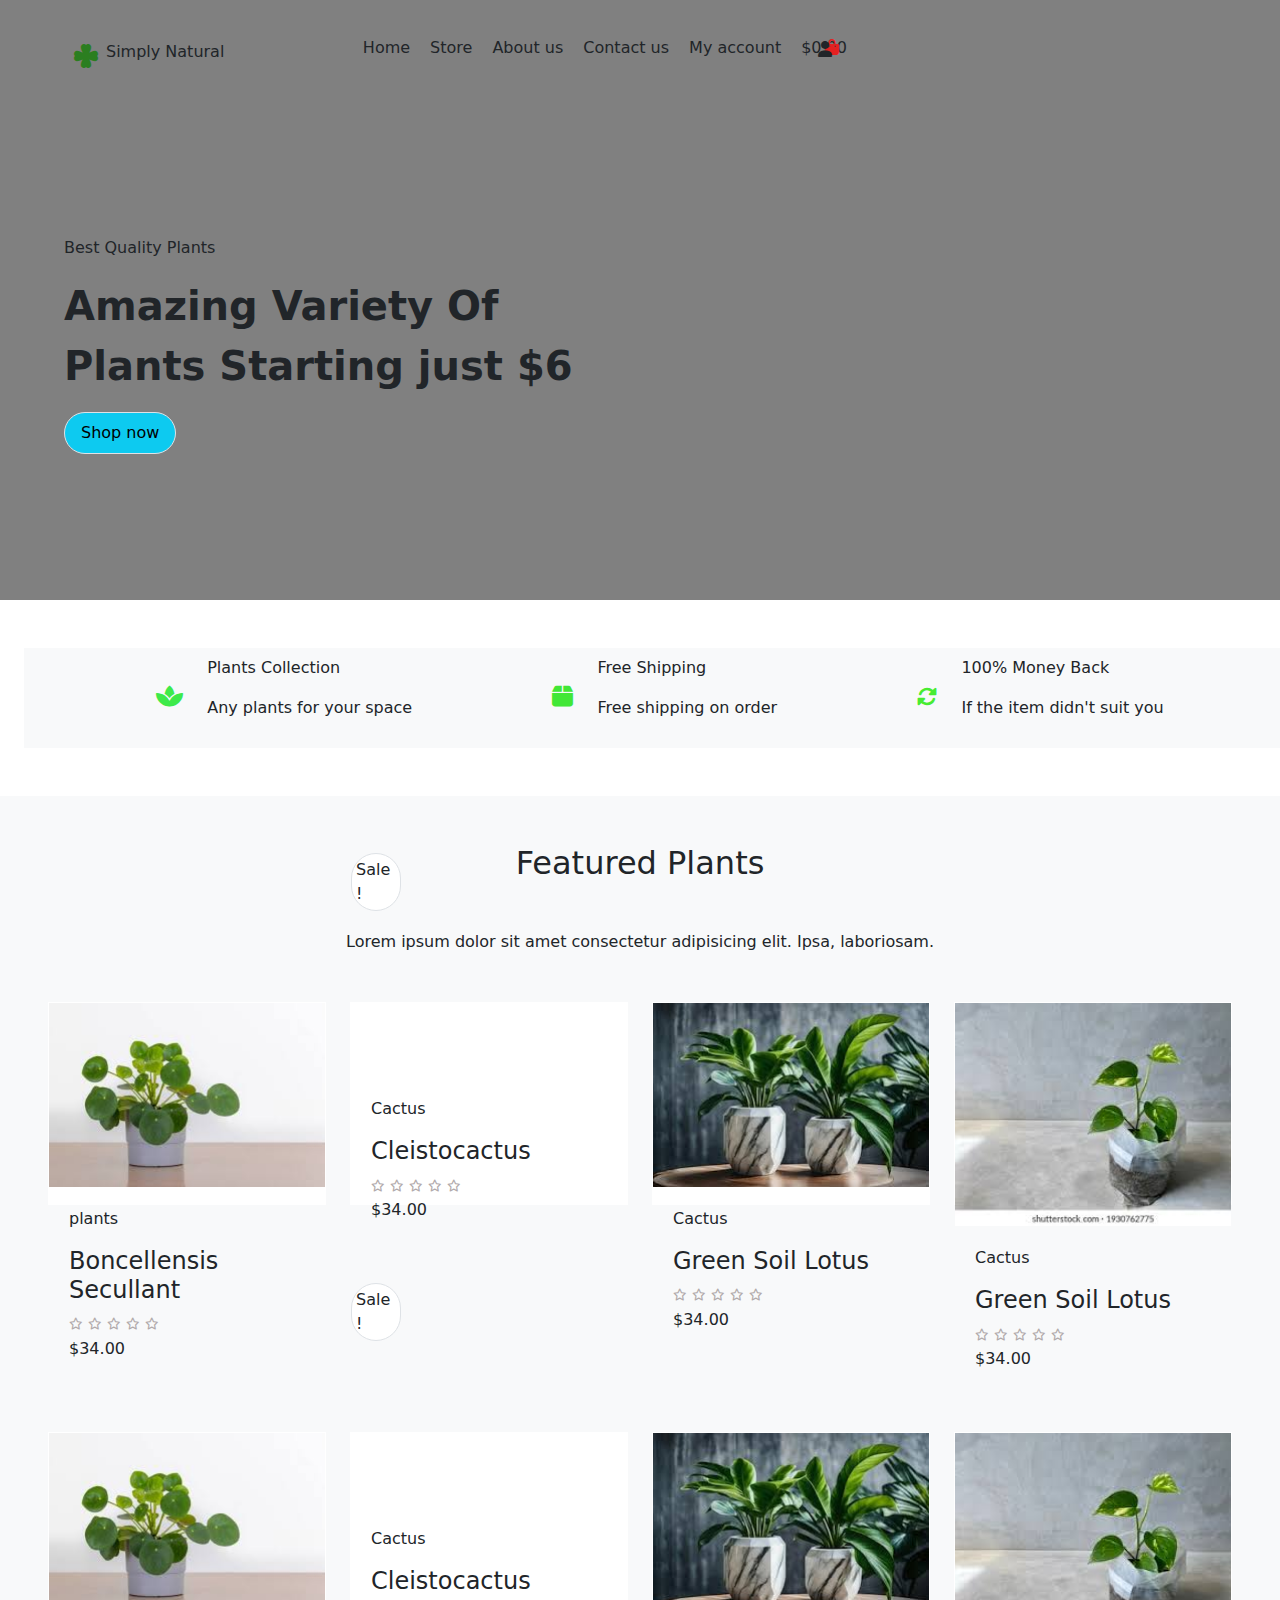
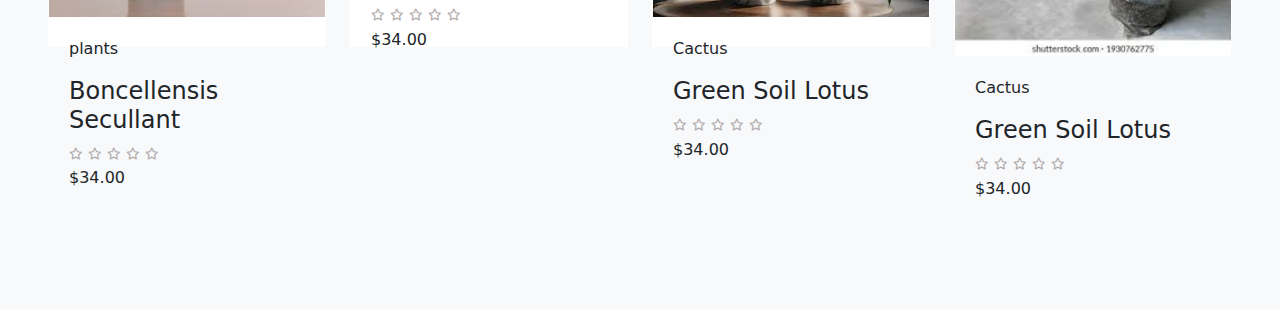
==== index.html @ b9bbbdbb "Update and rename assignment1.html to index.html" ====
<!DOCTYPE html>
<html lang="en">
<head>
    <meta charset="UTF-8">
    <meta name="viewport" content="width=device-width, initial-scale=1.0">
    <link rel="stylesheet" href="assignment1.css">
    <title>Document</title>
    <!-- bootstrap -->
    <link
    href="https://cdn.jsdelivr.net/npm/bootstrap@5.3.3/dist/css/bootstrap.min.css"
    rel="stylesheet"
    integrity="sha384-QWTKZyjpPEjISv5WaRU9OFeRpok6YctnYmDr5pNlyT2bRjXh0JMhjY6hW+ALEwIH"
    crossorigin="anonymous"
  />

    <!-- Font Awesome CDN -->
    <link rel="stylesheet" href="https://cdnjs.cloudflare.com/ajax/libs/font-awesome/6.0.0-beta3/css/all.min.css">
</head>
<body >
    <div class="child1 p-3 w-100">
    <div class="navbar m-2 mb-4 d-flex">
        <div class="child  d-flex">
        <i class="pt-4 pe-2 fa-solid fa-clover fa-xl" style="color: #2b7e20;"></i>
        <p class="pt-2">Simply Natural</p>
        </div>
        
        <ul class="list-1 d-flex list-unstyled">
            <li>Home</li>
            <li>Store </li>
            <li>About us</li>
            <li>Contact us</li>
            <li>My account</li>
            <li >$0.00</li>
          </ul>
          <i class=" bag fa-solid fa-bag-shopping" style="color: #e42121;"></i>
          <i class=" user fa-solid fa-user"></i>
          
        </div>
        <div class="body-top w-50 p-5 ">
            <p>Best Quality Plants</p>
            <p class="fw-bold fs-1">Amazing Variety Of Plants Starting just $6</p>
            <button class="p-2 ps-3 pe-3 border bg-info rounded-5 ">Shop now</button>
        </div>
    </div>
    
</div>
<div class="child2 bg-light w-100 m-4 mt-5 d-flex ">
    <div class="part1  d-flex">
        <i class="mt-5 fa-solid fa-spa fa-xl" style="color: #3eea4a;"></i>
        <div class="p1 p-2 ms-3 mb-1">
        <p>Plants Collection</p>
        <p class="text-grey ">Any plants for your space</p>
    </div>
    </div>
    <div class="part2 d-flex">
        <i class="mt-5 fa-solid fa-box fa-xl" style="color: #42e736;"></i>
        <div class="p2 p-2 ms-3 mb-1">
            <p>Free Shipping</p>
            <p class="text-grey ">Free shipping on order</p>
        </div>
    </div>
    <div class="part3 d-flex">
        <i class="mt-5 fa-solid fa-rotate fa-lg" style="color: #47ec32;"></i>
        <div class="p3 ms-3 p-2">
            <p>100% Money Back</p>
            <p class="text-grey">If the item didn't suit you</p>
        </div>
    </div>
</div>

<div class="child3 bg-light mt-5 p-4 ">
    <div class="smalldivis p-4 ">
    <h2 class="text-center ">Featured Plants</h2>
    <p class="text-center m-5">Lorem ipsum dolor sit amet consectetur adipisicing elit. Ipsa, laboriosam.</p>
    <div class="cards ">
        <div class="row   ">
            <div class="col mb-4">
                
                <div class="card h-50 border-white rounded-0">
                    <img class="plant" src="[data-uri]" alt="">

                
                <div class="cardbody ">
                    <p>plants</p>
                    <h4>Boncellensis Secullant</h4>
                    <i class="fa-regular fa-star fa-xs" style="color: #b1aaab;"></i>
                    <i class="fa-regular fa-star fa-xs" style="color: #b1aaab;"></i>
                    <i class="fa-regular fa-star fa-xs" style="color: #b1aaab;"></i>
                    <i class="fa-regular fa-star fa-xs" style="color: #b1aaab;"></i>
                    <i class="fa-regular fa-star fa-xs" style="color: #b1aaab;"></i>
                    <p>$34.00</p>
                </div>
            </div>
        </div>
            <div class="col mb-4">
                <div class="card h-50 border-white rounded-0">
                    <img class="plant" src="https://encrypted-tbn0.gstatic.com/images?q=tbn:ANd9GcQZcji8EjD-boDUB1vncYmVXDL-gKPi-cyL2Q&s" alt="">
                    <p class="sale border rounded-5 p-1 bg-white">Sale!</p>
                
                <div class="cardbody">
                    <p>Cactus</p>
                    <h4>Cleistocactus</h4>
                    <i class="fa-regular fa-star fa-xs" style="color: #b1aaab;"></i>
                    <i class="fa-regular fa-star fa-xs" style="color: #b1aaab;"></i>
                    <i class="fa-regular fa-star fa-xs" style="color: #b1aaab;"></i>
                    <i class="fa-regular fa-star fa-xs" style="color: #b1aaab;"></i>
                    <i class="fa-regular fa-star fa-xs" style="color: #b1aaab;"></i>
                    <p>$34.00</p>
                </div>
            </div>
        </div>
            <div class="col mb-4">
                <div class="card h-50 border-white rounded-0">
                    <img src="[data-uri]" alt="">
                    
                
                <div class="cardbody">
                    <p>Cactus</p>
                    <h4>Green Soil Lotus</h4>
                    <i class="fa-regular fa-star fa-xs" style="color: #b1aaab;"></i>
                    <i class="fa-regular fa-star fa-xs" style="color: #b1aaab;"></i>
                    <i class="fa-regular fa-star fa-xs" style="color: #b1aaab;"></i>
                    <i class="fa-regular fa-star fa-xs" style="color: #b1aaab;"></i>
                    <i class="fa-regular fa-star fa-xs" style="color: #b1aaab;"></i>
                    <p>$34.00</p>
                </div>
            </div>
        </div>
            <div class="col mb-4">
                <div class="card h-50 border-white rounded-0">
                    <img src="[data-uri]" alt="">
                    
                
                <div class="cardbody">
                    <p>Cactus</p>
                    <h4>Green Soil Lotus</h4>
                    <i class="fa-regular fa-star fa-xs" style="color: #b1aaab;"></i>
                    <i class="fa-regular fa-star fa-xs" style="color: #b1aaab;"></i>
                    <i class="fa-regular fa-star fa-xs" style="color: #b1aaab;"></i>
                    <i class="fa-regular fa-star fa-xs" style="color: #b1aaab;"></i>
                    <i class="fa-regular fa-star fa-xs" style="color: #b1aaab;"></i>
                    <p>$34.00</p>
                </div>
            </div>
        </div>
    </div>
        <div class="row ">
            <div class="col ">
                <div class="card h-50 border-white rounded-0">
                    <img src="[data-uri]" alt="">
                    
                
                <div class="cardbody">
                    <p>plants</p>
                    <h4>Boncellensis Secullant</h4>
                    <i class="fa-regular fa-star fa-xs" style="color: #b1aaab;"></i>
                    <i class="fa-regular fa-star fa-xs" style="color: #b1aaab;"></i>
                    <i class="fa-regular fa-star fa-xs" style="color: #b1aaab;"></i>
                    <i class="fa-regular fa-star fa-xs" style="color: #b1aaab;"></i>
                    <i class="fa-regular fa-star fa-xs" style="color: #b1aaab;"></i>
                    <p>$34.00</p>
                </div>
            </div>
        </div>
            <div class="col">
                <div class="card h-50 border-white rounded-0">
                    <img src="https://encrypted-tbn0.gstatic.com/images?q=tbn:ANd9GcQZcji8EjD-boDUB1vncYmVXDL-gKPi-cyL2Q&s" alt="">
                    <p class="sale border rounded-5 p-1 bg-white">Sale!</p>
                
                <div class="cardbody">
                    <p>Cactus</p>
                    <h4>Cleistocactus</h4>
                    <i class="fa-regular fa-star fa-xs" style="color: #b1aaab;"></i>
                    <i class="fa-regular fa-star fa-xs" style="color: #b1aaab;"></i>
                    <i class="fa-regular fa-star fa-xs" style="color: #b1aaab;"></i>
                    <i class="fa-regular fa-star fa-xs" style="color: #b1aaab;"></i>
                    <i class="fa-regular fa-star fa-xs" style="color: #b1aaab;"></i>
                    <p>$34.00</p>
                </div>
            </div>
        </div>
            <div class="col">
                <div class="card h-50 border-white rounded-0">
                    <img src="[data-uri]" alt="">
                    
                
                <div class="cardbody">
                    <p>Cactus</p>
                    <h4>Green Soil Lotus</h4>
                    <i class="fa-regular fa-star fa-xs" style="color: #b1aaab;"></i>
                    <i class="fa-regular fa-star fa-xs" style="color: #b1aaab;"></i>
                    <i class="fa-regular fa-star fa-xs" style="color: #b1aaab;"></i>
                    <i class="fa-regular fa-star fa-xs" style="color: #b1aaab;"></i>
                    <i class="fa-regular fa-star fa-xs" style="color: #b1aaab;"></i>
                    <p>$34.00</p>
                </div>
            </div>
        </div>
            <div class="col mb-4">
                <div class="card h-50 border-white rounded-0">
                    <img src="[data-uri]" alt="">
                    
                
                <div class="cardbody">
                    <p>Cactus</p>
                    <h4>Green Soil Lotus</h4>
                    <i class="fa-regular fa-star fa-xs" style="color: #b1aaab;"></i>
                    <i class="fa-regular fa-star fa-xs" style="color: #b1aaab;"></i>
                    <i class="fa-regular fa-star fa-xs" style="color: #b1aaab;"></i>
                    <i class="fa-regular fa-star fa-xs" style="color: #b1aaab;"></i>
                    <i class="fa-regular fa-star fa-xs" style="color: #b1aaab;"></i>
                    <p>$34.00</p>
                </div>
            </div>
        </div>
        </div>
    </div>
</div>
</div>
</body>
</html>
---- assignment1.css ----
.child1{
    background-color: gray;
    background-image: url(https://encrypted-tbn0.gstatic.com/images?q=tbn:ANd9GcSq9efcRZFs7H1kkMKK7UFAxqtxMo_ifj8DDA&s);
    background-repeat: no-repeat;
    background-size: cover;
}
.navbar{
    margin: auto;
    display: block;
    width: 100%;
    justify-content: space-between;
}

.body-top{
    margin-top: 100px;
}

.icon
{
    width: 20px;
    height: 20px;
}

.child
{
    position: relative;
    left: 50px;
}
.child1{
    height: 600px;
}
.list{
    width: 100px;
    position: relative;
    left: 120px;
    
}
.child2{
    
    justify-content: space-evenly;
}
.part1{
    height: 40px;
}
.child3{
    margin: auto;
    display: block;
}
.sale{
    display: inline-block;
    width: 50px;
    position: relative;
    bottom:150px;

}
li{
    margin-right: 20px;
}

.card{
    height: 500px;

}
.cardbody{
    padding: 20px;
}
.user{
    position: relative;
    right: 440px;
    margin-bottom: 14px;

}
.bag
{
    position: relative;
    right:230px ;
    bottom: 9px;
}
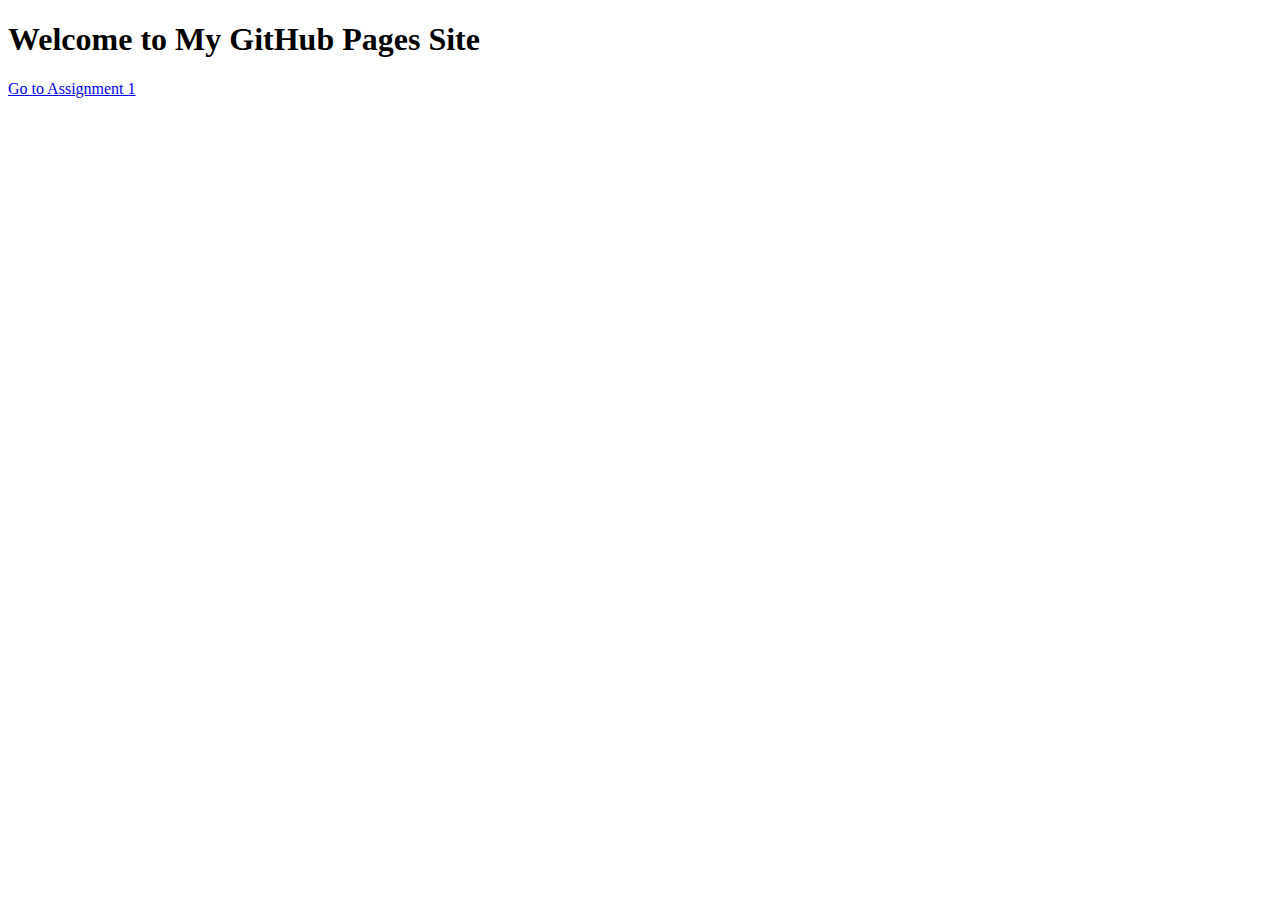
==== commit c9602453: "Create index.html" ====
--- a/index.html
+++ b/index.html
@@ -1,221 +1,12 @@
-<!DOCTYPE html>
-<html lang="en">
-<head>
-    <meta charset="UTF-8">
-    <meta name="viewport" content="width=device-width, initial-scale=1.0">
-    <link rel="stylesheet" href="assignment1.css">
-    <title>Document</title>
-    <!-- bootstrap -->
-    <link
-    href="https://cdn.jsdelivr.net/npm/bootstrap@5.3.3/dist/css/bootstrap.min.css"
-    rel="stylesheet"
-    integrity="sha384-QWTKZyjpPEjISv5WaRU9OFeRpok6YctnYmDr5pNlyT2bRjXh0JMhjY6hW+ALEwIH"
-    crossorigin="anonymous"
-  />
-
-    <!-- Font Awesome CDN -->
-    <link rel="stylesheet" href="https://cdnjs.cloudflare.com/ajax/libs/font-awesome/6.0.0-beta3/css/all.min.css">
-</head>
-<body >
-    <div class="child1 p-3 w-100">
-    <div class="navbar m-2 mb-4 d-flex">
-        <div class="child  d-flex">
-        <i class="pt-4 pe-2 fa-solid fa-clover fa-xl" style="color: #2b7e20;"></i>
-        <p class="pt-2">Simply Natural</p>
-        </div>
-        
-        <ul class="list-1 d-flex list-unstyled">
-            <li>Home</li>
-            <li>Store </li>
-            <li>About us</li>
-            <li>Contact us</li>
-            <li>My account</li>
-            <li >$0.00</li>
-          </ul>
-          <i class=" bag fa-solid fa-bag-shopping" style="color: #e42121;"></i>
-          <i class=" user fa-solid fa-user"></i>
-          
-        </div>
-        <div class="body-top w-50 p-5 ">
-            <p>Best Quality Plants</p>
-            <p class="fw-bold fs-1">Amazing Variety Of Plants Starting just $6</p>
-            <button class="p-2 ps-3 pe-3 border bg-info rounded-5 ">Shop now</button>
-        </div>
-    </div>
-    
-</div>
-<div class="child2 bg-light w-100 m-4 mt-5 d-flex ">
-    <div class="part1  d-flex">
-        <i class="mt-5 fa-solid fa-spa fa-xl" style="color: #3eea4a;"></i>
-        <div class="p1 p-2 ms-3 mb-1">
-        <p>Plants Collection</p>
-        <p class="text-grey ">Any plants for your space</p>
-    </div>
-    </div>
-    <div class="part2 d-flex">
-        <i class="mt-5 fa-solid fa-box fa-xl" style="color: #42e736;"></i>
-        <div class="p2 p-2 ms-3 mb-1">
-            <p>Free Shipping</p>
-            <p class="text-grey ">Free shipping on order</p>
-        </div>
-    </div>
-    <div class="part3 d-flex">
-        <i class="mt-5 fa-solid fa-rotate fa-lg" style="color: #47ec32;"></i>
-        <div class="p3 ms-3 p-2">
-            <p>100% Money Back</p>
-            <p class="text-grey">If the item didn't suit you</p>
-        </div>
-    </div>
-</div>
-
-<div class="child3 bg-light mt-5 p-4 ">
-    <div class="smalldivis p-4 ">
-    <h2 class="text-center ">Featured Plants</h2>
-    <p class="text-center m-5">Lorem ipsum dolor sit amet consectetur adipisicing elit. Ipsa, laboriosam.</p>
-    <div class="cards ">
-        <div class="row   ">
-            <div class="col mb-4">
-                
-                <div class="card h-50 border-white rounded-0">
-                    <img class="plant" src="[data-uri]" alt="">
-
-                
-                <div class="cardbody ">
-                    <p>plants</p>
-                    <h4>Boncellensis Secullant</h4>
-                    <i class="fa-regular fa-star fa-xs" style="color: #b1aaab;"></i>
-                    <i class="fa-regular fa-star fa-xs" style="color: #b1aaab;"></i>
-                    <i class="fa-regular fa-star fa-xs" style="color: #b1aaab;"></i>
-                    <i class="fa-regular fa-star fa-xs" style="color: #b1aaab;"></i>
-                    <i class="fa-regular fa-star fa-xs" style="color: #b1aaab;"></i>
-                    <p>$34.00</p>
-                </div>
-            </div>
-        </div>
-            <div class="col mb-4">
-                <div class="card h-50 border-white rounded-0">
-                    <img class="plant" src="https://encrypted-tbn0.gstatic.com/images?q=tbn:ANd9GcQZcji8EjD-boDUB1vncYmVXDL-gKPi-cyL2Q&s" alt="">
-                    <p class="sale border rounded-5 p-1 bg-white">Sale!</p>
-                
-                <div class="cardbody">
-                    <p>Cactus</p>
-                    <h4>Cleistocactus</h4>
-                    <i class="fa-regular fa-star fa-xs" style="color: #b1aaab;"></i>
-                    <i class="fa-regular fa-star fa-xs" style="color: #b1aaab;"></i>
-                    <i class="fa-regular fa-star fa-xs" style="color: #b1aaab;"></i>
-                    <i class="fa-regular fa-star fa-xs" style="color: #b1aaab;"></i>
-                    <i class="fa-regular fa-star fa-xs" style="color: #b1aaab;"></i>
-                    <p>$34.00</p>
-                </div>
-            </div>
-        </div>
-            <div class="col mb-4">
-                <div class="card h-50 border-white rounded-0">
-                    <img src="[data-uri]" alt="">
-                    
-                
-                <div class="cardbody">
-                    <p>Cactus</p>
-                    <h4>Green Soil Lotus</h4>
-                    <i class="fa-regular fa-star fa-xs" style="color: #b1aaab;"></i>
-                    <i class="fa-regular fa-star fa-xs" style="color: #b1aaab;"></i>
-                    <i class="fa-regular fa-star fa-xs" style="color: #b1aaab;"></i>
-                    <i class="fa-regular fa-star fa-xs" style="color: #b1aaab;"></i>
-                    <i class="fa-regular fa-star fa-xs" style="color: #b1aaab;"></i>
-                    <p>$34.00</p>
-                </div>
-            </div>
-        </div>
-            <div class="col mb-4">
-                <div class="card h-50 border-white rounded-0">
-                    <img src="[data-uri]" alt="">
-                    
-                
-                <div class="cardbody">
-                    <p>Cactus</p>
-                    <h4>Green Soil Lotus</h4>
-                    <i class="fa-regular fa-star fa-xs" style="color: #b1aaab;"></i>
-                    <i class="fa-regular fa-star fa-xs" style="color: #b1aaab;"></i>
-                    <i class="fa-regular fa-star fa-xs" style="color: #b1aaab;"></i>
-                    <i class="fa-regular fa-star fa-xs" style="color: #b1aaab;"></i>
-                    <i class="fa-regular fa-star fa-xs" style="color: #b1aaab;"></i>
-                    <p>$34.00</p>
-                </div>
-            </div>
-        </div>
-    </div>
-        <div class="row ">
-            <div class="col ">
-                <div class="card h-50 border-white rounded-0">
-                    <img src="[data-uri]" alt="">
-                    
-                
-                <div class="cardbody">
-                    <p>plants</p>
-                    <h4>Boncellensis Secullant</h4>
-                    <i class="fa-regular fa-star fa-xs" style="color: #b1aaab;"></i>
-                    <i class="fa-regular fa-star fa-xs" style="color: #b1aaab;"></i>
-                    <i class="fa-regular fa-star fa-xs" style="color: #b1aaab;"></i>
-                    <i class="fa-regular fa-star fa-xs" style="color: #b1aaab;"></i>
-                    <i class="fa-regular fa-star fa-xs" style="color: #b1aaab;"></i>
-                    <p>$34.00</p>
-                </div>
-            </div>
-        </div>
-            <div class="col">
-                <div class="card h-50 border-white rounded-0">
-                    <img src="https://encrypted-tbn0.gstatic.com/images?q=tbn:ANd9GcQZcji8EjD-boDUB1vncYmVXDL-gKPi-cyL2Q&s" alt="">
-                    <p class="sale border rounded-5 p-1 bg-white">Sale!</p>
-                
-                <div class="cardbody">
-                    <p>Cactus</p>
-                    <h4>Cleistocactus</h4>
-                    <i class="fa-regular fa-star fa-xs" style="color: #b1aaab;"></i>
-                    <i class="fa-regular fa-star fa-xs" style="color: #b1aaab;"></i>
-                    <i class="fa-regular fa-star fa-xs" style="color: #b1aaab;"></i>
-                    <i class="fa-regular fa-star fa-xs" style="color: #b1aaab;"></i>
-                    <i class="fa-regular fa-star fa-xs" style="color: #b1aaab;"></i>
-                    <p>$34.00</p>
-                </div>
-            </div>
-        </div>
-            <div class="col">
-                <div class="card h-50 border-white rounded-0">
-                    <img src="[data-uri]" alt="">
-                    
-                
-                <div class="cardbody">
-                    <p>Cactus</p>
-                    <h4>Green Soil Lotus</h4>
-                    <i class="fa-regular fa-star fa-xs" style="color: #b1aaab;"></i>
-                    <i class="fa-regular fa-star fa-xs" style="color: #b1aaab;"></i>
-                    <i class="fa-regular fa-star fa-xs" style="color: #b1aaab;"></i>
-                    <i class="fa-regular fa-star fa-xs" style="color: #b1aaab;"></i>
-                    <i class="fa-regular fa-star fa-xs" style="color: #b1aaab;"></i>
-                    <p>$34.00</p>
-                </div>
-            </div>
-        </div>
-            <div class="col mb-4">
-                <div class="card h-50 border-white rounded-0">
-                    <img src="[data-uri]" alt="">
-                    
-                
-                <div class="cardbody">
-                    <p>Cactus</p>
-                    <h4>Green Soil Lotus</h4>
-                    <i class="fa-regular fa-star fa-xs" style="color: #b1aaab;"></i>
-                    <i class="fa-regular fa-star fa-xs" style="color: #b1aaab;"></i>
-                    <i class="fa-regular fa-star fa-xs" style="color: #b1aaab;"></i>
-                    <i class="fa-regular fa-star fa-xs" style="color: #b1aaab;"></i>
-                    <i class="fa-regular fa-star fa-xs" style="color: #b1aaab;"></i>
-                    <p>$34.00</p>
-                </div>
-            </div>
-        </div>
-        </div>
-    </div>
-</div>
-</div>
-</body>
-</html>
+<!DOCTYPE html>
+<html lang="en">
+<head>
+    <meta charset="UTF-8">
+    <meta name="viewport" content="width=device-width, initial-scale=1.0">
+    <title>GitHub Pages</title>
+</head>
+<body>
+    <h1>Welcome to My GitHub Pages Site</h1>
+    <p><a href="assignment1.html">Go to Assignment 1</a></p>
+</body>
+</html>
